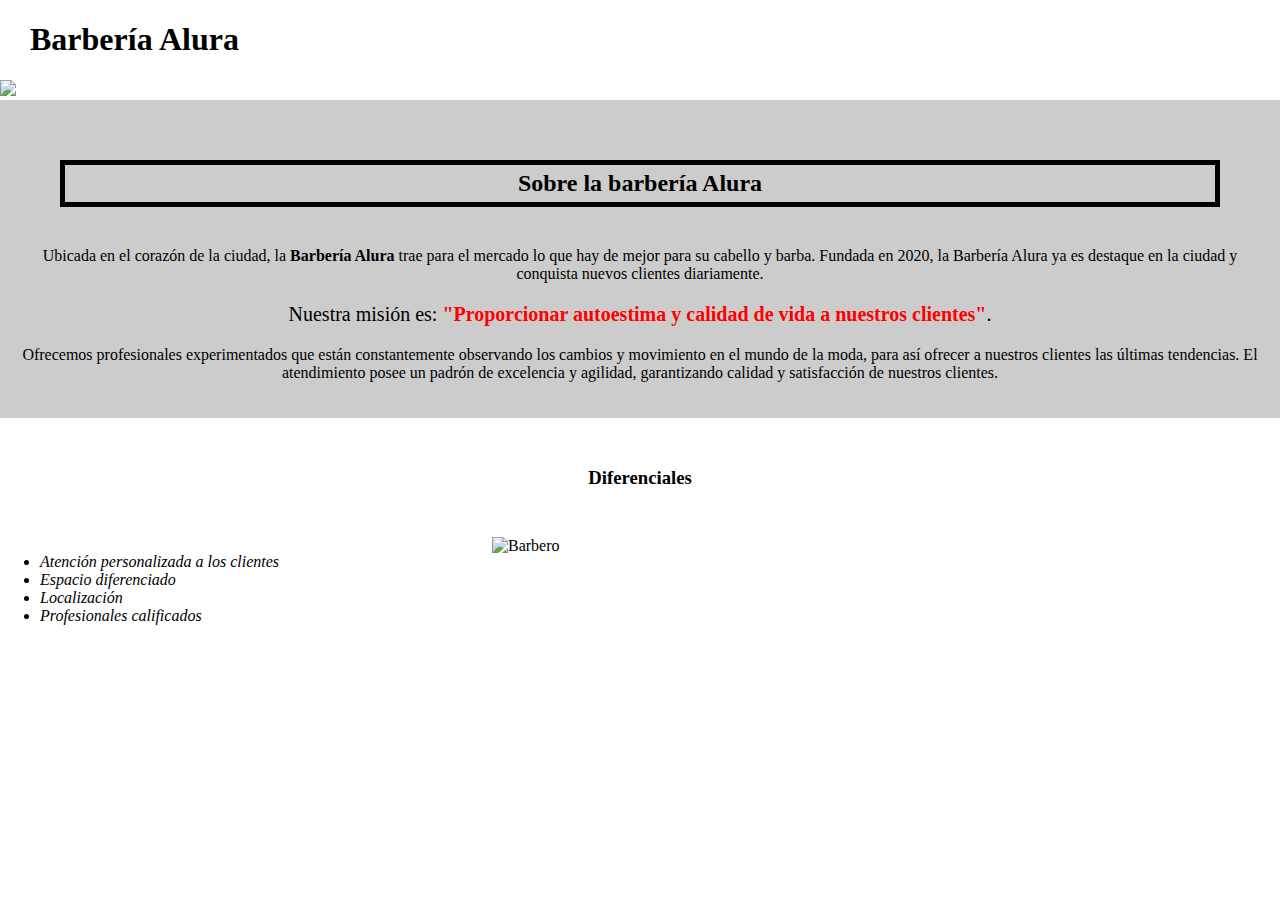
==== index.html @ d5849b68 "Clase 1, curso 2" ====
<!DOCTYPE html>
<html lang="es">
    <head>
        <meta charset="UTF-8">
        <meta http-equiv="X-UA-Compatible" content="IE=edge">
        <meta name="viewport" content="width=device-width, initial-scale=1.0">
        <link rel="stylesheet" href="styles.css">
        <title>Barbería Alura</title>
        
    </head>
    <body>
        <header>
            <h1 class="tituloPrincipal">Barbería Alura</h1>
        </header>
        <img class="banner" src="img/banner.jpg" "Barbería Alura">

        <div class="main">
            <h2 class="tituloCentro">Sobre la barbería Alura</h2>

            <p>Ubicada en el corazón de la ciudad, la <b>Barbería Alura</b> trae para el mercado lo que hay de mejor para su cabello y barba. Fundada en 2020, la Barbería Alura ya es destaque en la ciudad y conquista nuevos clientes diariamente.</p>

            <p class="mision"<i>Nuestra misión es: <b>"Proporcionar autoestima y calidad de vida a nuestros clientes"</b></i>.</p>

            <p>Ofrecemos profesionales experimentados que están constantemente observando los cambios y movimiento en el mundo de la moda, para así ofrecer a nuestros clientes las últimas tendencias. El atendimiento posee un padrón de excelencia y agilidad, garantizando calidad y satisfacción de nuestros clientes.</p>
        </div>
        <div class="diferenciales">
            <h3 class="tituloCentro">Diferenciales</h3>

            <ul>
                <li>Atención personalizada a los clientes</li>
                <li>Espacio diferenciado</li>
                <li>Localización</li>
                <li>Profesionales calificados</li>
            </ul>

            <img src="img/diferenciales.jpg" alt="Barbero" class="imagenDiferenciales">
        </div>
        
    </body>
</html>
---- styles.css ----
body{
    margin: 0;
}

.banner{
    width: 100%;
}

.tituloPrincipal{
    padding-left: 30px;
}

.main{
    background-color: #CCCCCC;
    padding: 20px;
}

.tituloCentro{
    text-align: center;
}

h2{
    text-align: center;
    border: 5px solid black;
    padding: 5px;
    margin: 40px;
}

p{
    text-align: center;
}

.mision{
    font-size: 20px;
}
.mision b{
    color: rgb(255, 0, 0);
}

.diferenciales{
    background-color: #FFFFFF;
}

.diferenciales h3{
    text-align: center;
    padding: 30px;
}

ul{
    display: inline-block;
    vertical-align: top;
    width: 20%;
    margin-right: 15%;
}

ul li{
    font-style: italic;
}

.imagenDiferenciales{
    width: 50%;
}
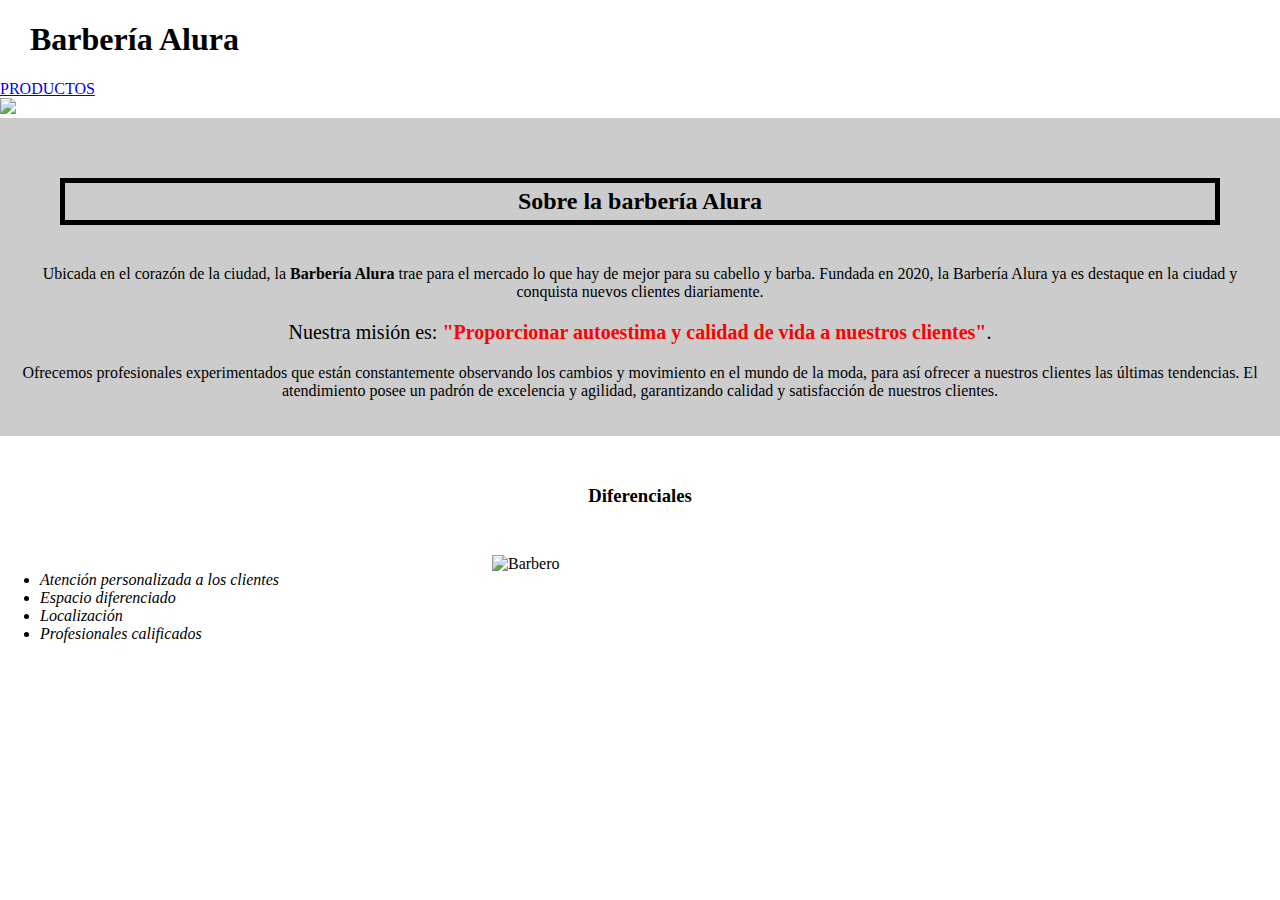
==== commit ddfffbe5: "Clase 1" ====
--- a/index.html
+++ b/index.html
@@ -4,13 +4,14 @@
         <meta charset="UTF-8">
         <meta http-equiv="X-UA-Compatible" content="IE=edge">
         <meta name="viewport" content="width=device-width, initial-scale=1.0">
-        <link rel="stylesheet" href="styles.css">
+        <link rel="stylesheet" href="styles/styles-parte-1.css">
         <title>Barbería Alura</title>
         
     </head>
     <body>
         <header>
             <h1 class="tituloPrincipal">Barbería Alura</h1>
+            <a href="productos.html">PRODUCTOS</a>
         </header>
         <img class="banner" src="img/banner.jpg" "Barbería Alura">
 
--- a/styles/styles-parte-1.css
+++ b/styles/styles-parte-1.css
@@ -0,0 +1,62 @@
+body{
+    margin: 0;
+}
+
+.tituloPrincipal{
+    padding-left: 30px;
+}
+
+.banner{
+    width: 100%;
+}
+
+.main{
+    background-color: #CCCCCC;
+    padding: 20px;
+}
+
+.tituloCentro{
+    text-align: center;
+}
+
+h2{
+    text-align: center;
+    border: 5px solid black;
+    padding: 5px;
+    margin: 40px;
+}
+
+p{
+    text-align: center;
+}
+
+.mision{
+    font-size: 20px;
+}
+.mision b{
+    color: rgb(255, 0, 0);
+}
+
+.diferenciales{
+    background-color: #FFFFFF;
+}
+
+.diferenciales h3{
+    text-align: center;
+    padding: 30px;
+}
+
+ul{
+    display: inline-block;
+    vertical-align: top;
+    width: 20%;
+    margin-right: 15%;
+}
+
+ul li{
+    font-style: italic;
+}
+
+.imagenDiferenciales{
+    width: 50%;
+}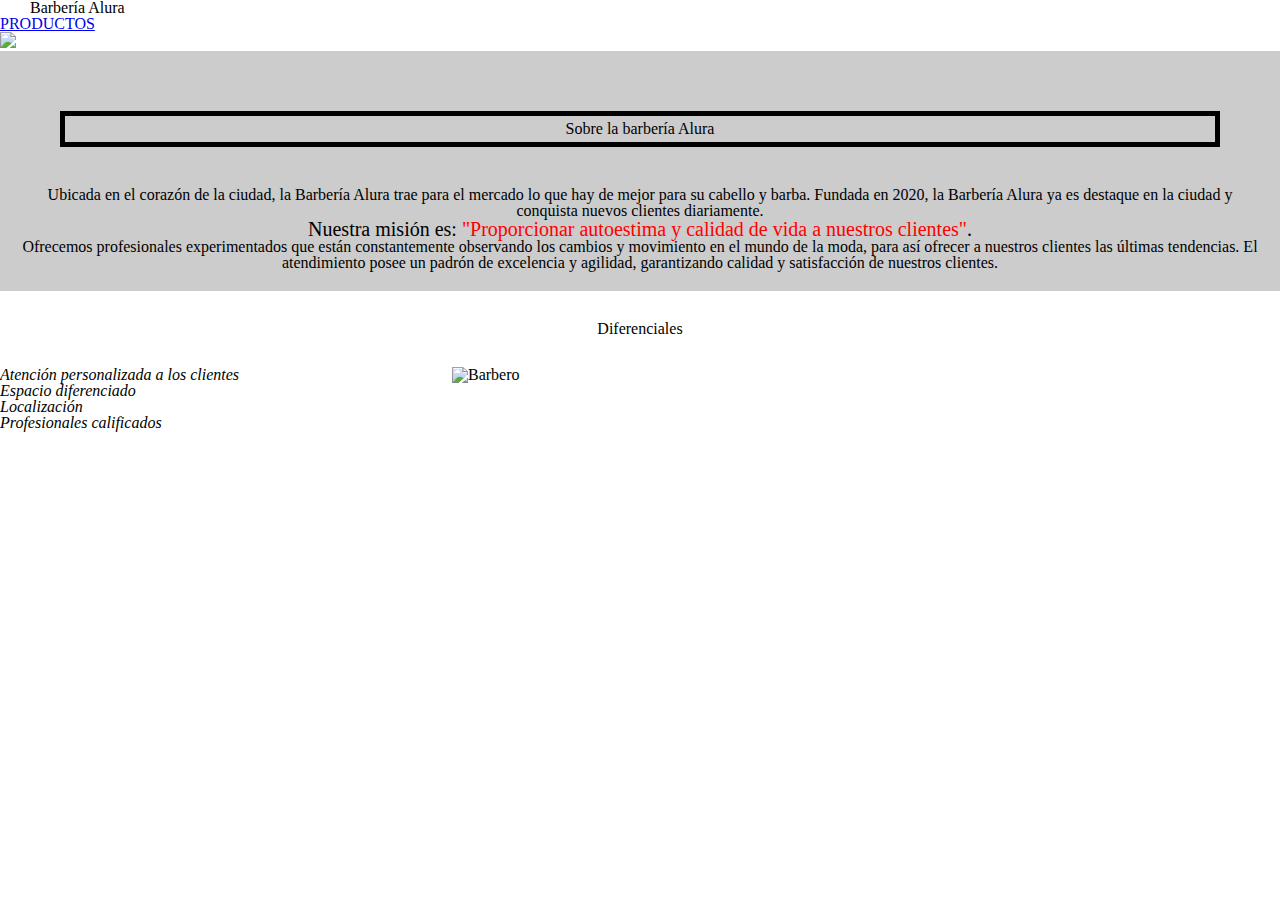
==== commit eb5a9c3d: "Clase 3" ====
--- a/index.html
+++ b/index.html
@@ -4,6 +4,7 @@
         <meta charset="UTF-8">
         <meta http-equiv="X-UA-Compatible" content="IE=edge">
         <meta name="viewport" content="width=device-width, initial-scale=1.0">
+        <link rel="stylesheet" href="styles/reset.css">
         <link rel="stylesheet" href="styles/styles-parte-1.css">
         <title>Barbería Alura</title>
         
